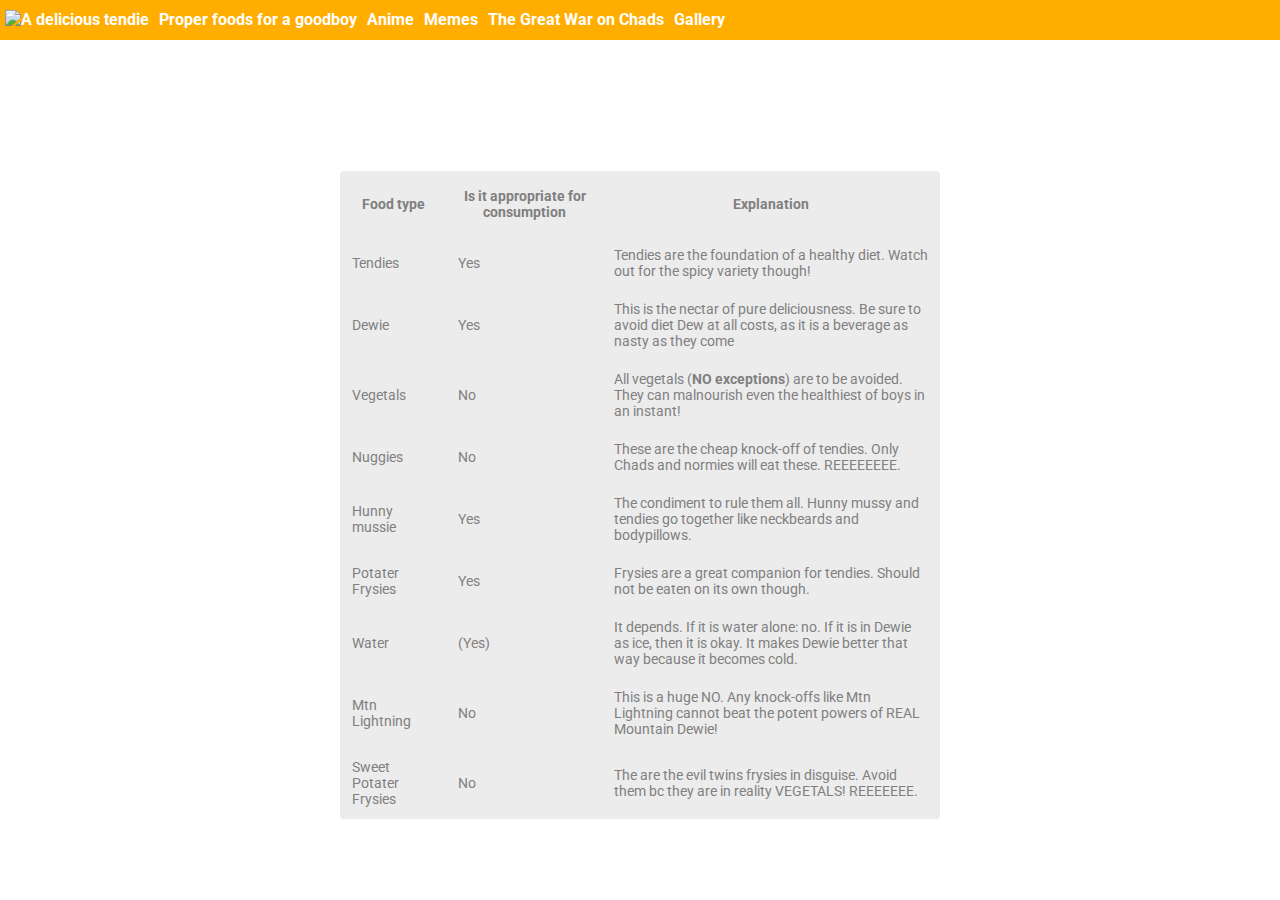
==== GBFoods.html @ 4471230d "Resolves #4" ====
<!DOCTYPE html>
<html>

<head>
    <meta charset="utf-8">
    <title>Goodboy foods</title>
    <link href="./GBStyle.css" type="text/css" rel="stylesheet">
    <link href="https://fonts.googleapis.com/css?family=Roboto" rel="stylesheet">
</head>

<body>
    <div class="menu flex-container">
        <a href="./AGoodboyWebpage.html"><img src="./tendie-logo.png" alt="A delicious tendie"></a>
        <a href="./AGoodboyWebpage.html#Goodboy-food">Proper foods for a goodboy</a>
        <a href="./AGoodboyWebpage.html#Anime">Anime</a>
        <a href="./AGoodboyWebpage.html#Memes">Memes</a>
        <a href="./AGoodboyWebpage.html#The-war">The Great War on Chads</a>
        <a href="./GBGallery.html">Gallery</a>
    </div>
    <div class="main-content with-menu">
        <h1 class="header first-header">This pages contains an assessment of different foods and whether they are
            appropriate for Goodboy consumption</h1>
        <table>
            <thead>
                <tr>
                    <th scope="col">Food type</th>
                    <th scope="col">Is it appropriate for consumption</th>
                    <th scope="col">Explanation</th>
                </tr>
            </thead>
            <tbody>
                <tr>
                    <td colspan="1" rowspan="1">Tendies</td>
                    <td>Yes</td>
                    <td>Tendies are the foundation of a healthy diet. Watch out for the spicy variety though!</td>
                </tr>
                <tr>
                    <td>Dewie</td>
                    <td>Yes</td>
                    <td>This is the nectar of pure deliciousness. Be sure to avoid diet Dew at all costs, as it is a
                        beverage as nasty as they come</td>
                </tr>
                <tr>
                    <td>Vegetals</td>
                    <td>No</td>
                    <td>All vegetals (<strong>NO exceptions</strong>) are to be avoided. They can malnourish even the
                        healthiest of boys in an instant!</td>
                </tr>
                <tr>
                    <td>Nuggies</td>
                    <td>No</td>
                    <td>These are the cheap knock-off of tendies. Only Chads and normies will eat these. REEEEEEEE.</td>
                </tr>
                <tr>
                    <td>Hunny mussie</td>
                    <td>Yes</td>
                    <td>The condiment to rule them all. Hunny mussy and tendies go together like neckbeards and
                        bodypillows.</td>
                </tr>
                <tr>
                    <td>Potater Frysies</td>
                    <td>Yes</td>
                    <td>Frysies are a great companion for tendies. Should not be eaten on its own though.</td>
                </tr>
                <tr>
                    <td>Water</td>
                    <td>(Yes)</td>
                    <td>It depends. If it is water alone: no. If it is in Dewie as ice, then it is okay. It makes Dewie
                        better that way because it becomes cold.</td>
                </tr>
                <tr>
                    <td>Mtn Lightning</td>
                    <td>No</td>
                    <td>This is a huge NO. Any knock-offs like Mtn Lightning cannot beat the potent powers of REAL
                        Mountain Dewie!</td>
                </tr>
                <tr>
                    <td>Sweet Potater Frysies</td>
                    <td>No</td>
                    <td>The are the evil twins frysies in disguise. Avoid them bc they are in reality VEGETALS! REEEEEEE.</td>
                </tr>
            </tbody>
        </table>
    </div>
</body>

</html>
---- GBStyle.css ----
/*Page for fonts: https://fonts.google.com/ */

.main-content {
    width: 600px;
    margin: 0px auto;
}

.main-content.with-menu {
    margin-top: 40px;
}

body {
    margin: 0px;
}

* {
    box-sizing: border-box;
}

.flex-container {
    display: flex;
    flex-flow: row;
    flex-wrap: nowrap;
    align-items: flex-start;
}

.menu {
    width: 100%;
    height: 40px;
    background-color: rgb(255, 174, 0);
    padding-top: 10px;
    font-weight: 700;
    position: fixed;
    top: 0px;
    left: 0px;
}

.menu a {
    padding: 0px 5px;
    color: #FFF;
}

.menu a:hover {
    color: rgb(236, 236, 236);
}

.menu img {
    max-height: 20px;
}

.media {
    width: 600px;
    padding-top: 20px;
    padding-bottom: 20px;
}

.header{
    padding: 10px 0px;
    margin: 5px auto; 
    font-family: helvetica;
    color: rgb(255, 174, 0);
}

.first-header {
    background-image: url(tendies-cut.jpg);
    color: #FFF;
    text-align: center;
    margin: 0 auto;
}

a {
    color: black;
    text-decoration-color: black;
    text-decoration-line: none;
}

.link-button {
    border-radius: 4px;
    color: rgb(255, 174, 0);
    display: block;
    font-weight: 700;
    padding: 20px;
    margin: 5px auto;
    border: 1px solid rgb(255, 174, 0);
  }
  
.link-button:hover {
    background-color: rgb(255, 174, 0);
    border: 1px solid rgb(255, 174, 0);
    color: #FFF;
  }

p,
a,
h3 {
    font-family: 'Roboto', sans-serif;
}

ol,
ul,
table {
    font-family: 'Roboto', sans-serif;
    font-size: 14px;
    color: gray;
    background-color: rgb(236, 236, 236);
    border-radius: 4px;
}

.dewie-list {
    list-style: disc outside url(./dewie-logo-smol.png);
}

.neckbeard-list {
    list-style: disc outside url(./neckfupa-smol.png);
}

.dewie-list > li,
.neckbeard-list > li {
    padding: 5px 0px;
}

th {
    padding: 15px;
}

td {
    padding: 10px;
}

ol {
    list-style: katakana-iroha outside;
    padding: 10px 40px;  
}

ul {
    padding: 10px 40px; 
}

.ordered-list > li {
    padding: 5px 0px;
}

.alert {
    background-image: url([data-uri]);
}

.bordered {
    border: 3px solid red;
}
.warning {
    background-color: white;
    color: black;
    padding: 10px;
    font-family: helvetica;
    margin-top: 20px;
}
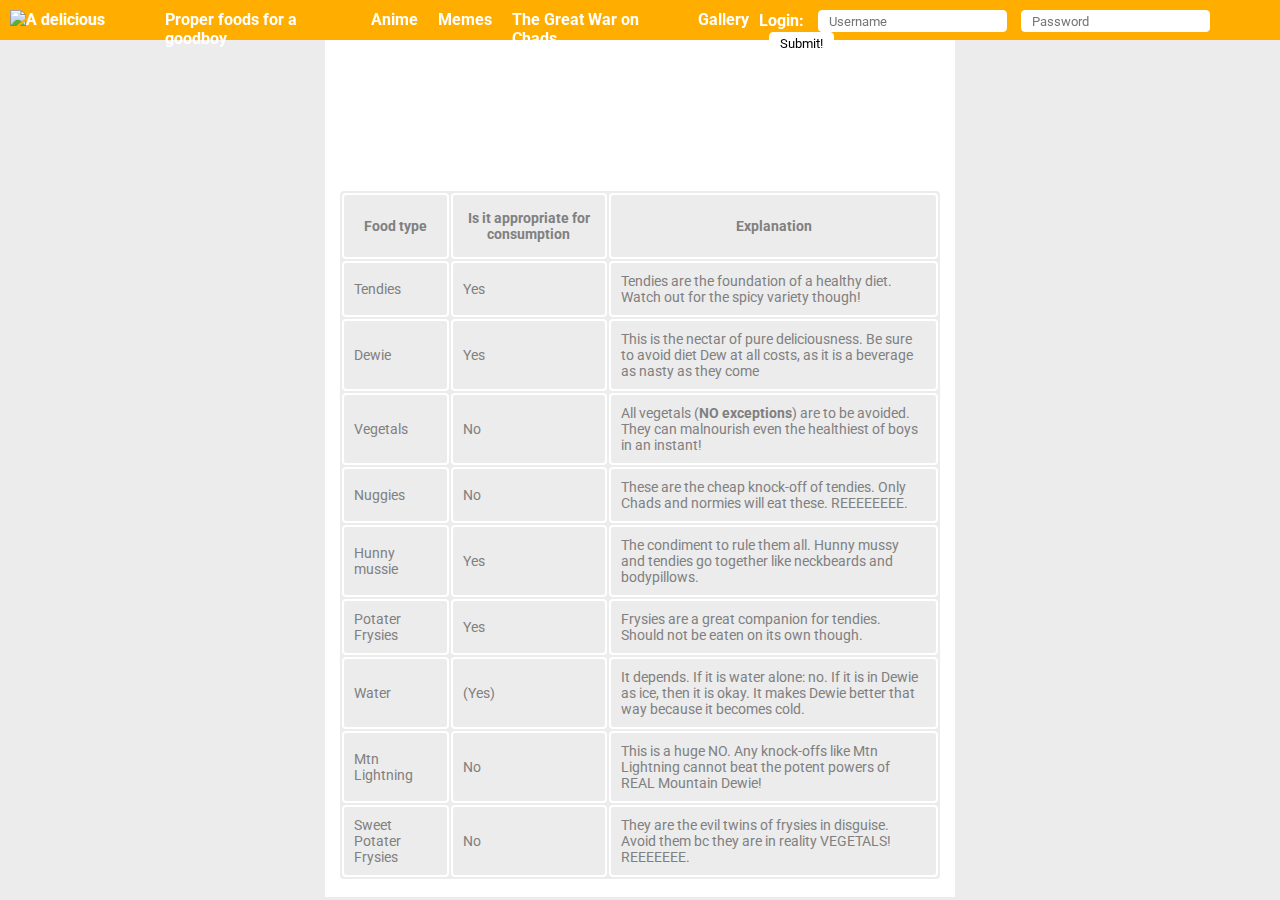
==== commit 82ade261: "finishing touches" ====
--- a/GBFoods.html
+++ b/GBFoods.html
@@ -5,7 +5,7 @@
     <meta charset="utf-8">
     <title>Goodboy foods</title>
     <link href="./GBStyle.css" type="text/css" rel="stylesheet">
-    <link href="https://fonts.googleapis.com/css?family=Roboto" rel="stylesheet">
+    <link href="https://fonts.googleapis.com/css?family=Roboto" type="text/css" rel="stylesheet">
 </head>
 
 <body>
@@ -16,71 +16,82 @@
         <a href="./AGoodboyWebpage.html#Memes">Memes</a>
         <a href="./AGoodboyWebpage.html#The-war">The Great War on Chads</a>
         <a href="./GBGallery.html">Gallery</a>
+        <form action="./AGoodboyWebpage.html" method="GET">
+            <label>
+                <span class="login">Login:</span>
+                <input type="text" name="Username" placeholder="Username">
+                <input type="password" name="Password" placeholder="Password">
+                <input type="submit" value="Submit!">
+            </label>
+        </form>
     </div>
     <div class="main-content with-menu">
-        <h1 class="header first-header">This pages contains an assessment of different foods and whether they are
-            appropriate for Goodboy consumption</h1>
-        <table>
-            <thead>
-                <tr>
-                    <th scope="col">Food type</th>
-                    <th scope="col">Is it appropriate for consumption</th>
-                    <th scope="col">Explanation</th>
-                </tr>
-            </thead>
-            <tbody>
-                <tr>
-                    <td colspan="1" rowspan="1">Tendies</td>
-                    <td>Yes</td>
-                    <td>Tendies are the foundation of a healthy diet. Watch out for the spicy variety though!</td>
-                </tr>
-                <tr>
-                    <td>Dewie</td>
-                    <td>Yes</td>
-                    <td>This is the nectar of pure deliciousness. Be sure to avoid diet Dew at all costs, as it is a
-                        beverage as nasty as they come</td>
-                </tr>
-                <tr>
-                    <td>Vegetals</td>
-                    <td>No</td>
-                    <td>All vegetals (<strong>NO exceptions</strong>) are to be avoided. They can malnourish even the
-                        healthiest of boys in an instant!</td>
-                </tr>
-                <tr>
-                    <td>Nuggies</td>
-                    <td>No</td>
-                    <td>These are the cheap knock-off of tendies. Only Chads and normies will eat these. REEEEEEEE.</td>
-                </tr>
-                <tr>
-                    <td>Hunny mussie</td>
-                    <td>Yes</td>
-                    <td>The condiment to rule them all. Hunny mussy and tendies go together like neckbeards and
-                        bodypillows.</td>
-                </tr>
-                <tr>
-                    <td>Potater Frysies</td>
-                    <td>Yes</td>
-                    <td>Frysies are a great companion for tendies. Should not be eaten on its own though.</td>
-                </tr>
-                <tr>
-                    <td>Water</td>
-                    <td>(Yes)</td>
-                    <td>It depends. If it is water alone: no. If it is in Dewie as ice, then it is okay. It makes Dewie
-                        better that way because it becomes cold.</td>
-                </tr>
-                <tr>
-                    <td>Mtn Lightning</td>
-                    <td>No</td>
-                    <td>This is a huge NO. Any knock-offs like Mtn Lightning cannot beat the potent powers of REAL
-                        Mountain Dewie!</td>
-                </tr>
-                <tr>
-                    <td>Sweet Potater Frysies</td>
-                    <td>No</td>
-                    <td>The are the evil twins frysies in disguise. Avoid them bc they are in reality VEGETALS! REEEEEEE.</td>
-                </tr>
-            </tbody>
-        </table>
+        <div class="inner-content">
+            <h1 class="header first-header">This pages contains an assessment of different foods and whether they are
+                appropriate for Goodboy consumption</h1>
+            <table>
+                <thead>
+                    <tr>
+                        <th scope="col">Food type</th>
+                        <th scope="col">Is it appropriate for consumption</th>
+                        <th scope="col">Explanation</th>
+                    </tr>
+                </thead>
+                <tbody>
+                    <tr>
+                        <td colspan="1" rowspan="1">Tendies</td>
+                        <td>Yes</td>
+                        <td>Tendies are the foundation of a healthy diet. Watch out for the spicy variety though!</td>
+                    </tr>
+                    <tr>
+                        <td>Dewie</td>
+                        <td>Yes</td>
+                        <td>This is the nectar of pure deliciousness. Be sure to avoid diet Dew at all costs, as it is a
+                            beverage as nasty as they come</td>
+                    </tr>
+                    <tr>
+                        <td>Vegetals</td>
+                        <td>No</td>
+                        <td>All vegetals (<strong>NO exceptions</strong>) are to be avoided. They can malnourish even the
+                            healthiest of boys in an instant!</td>
+                    </tr>
+                    <tr>
+                        <td>Nuggies</td>
+                        <td>No</td>
+                        <td>These are the cheap knock-off of tendies. Only Chads and normies will eat these. REEEEEEEE.</td>
+                    </tr>
+                    <tr>
+                        <td>Hunny mussie</td>
+                        <td>Yes</td>
+                        <td>The condiment to rule them all. Hunny mussy and tendies go together like neckbeards and
+                            bodypillows.</td>
+                    </tr>
+                    <tr>
+                        <td>Potater Frysies</td>
+                        <td>Yes</td>
+                        <td>Frysies are a great companion for tendies. Should not be eaten on its own though.</td>
+                    </tr>
+                    <tr>
+                        <td>Water</td>
+                        <td>(Yes)</td>
+                        <td>It depends. If it is water alone: no. If it is in Dewie as ice, then it is okay. It makes Dewie
+                            better that way because it becomes cold.</td>
+                    </tr>
+                    <tr>
+                        <td>Mtn Lightning</td>
+                        <td>No</td>
+                        <td>This is a huge NO. Any knock-offs like Mtn Lightning cannot beat the potent powers of REAL
+                            Mountain Dewie!</td>
+                    </tr>
+                    <tr>
+                        <td>Sweet Potater Frysies</td>
+                        <td>No</td>
+                        <td>They are the evil twins of frysies in disguise. Avoid them bc they are in reality VEGETALS! REEEEEEE.</td>
+                    </tr>
+                </tbody>
+            </table>
+            <br>
+        </div>
     </div>
 </body>
 
--- a/GBStyle.css
+++ b/GBStyle.css
@@ -1,8 +1,13 @@
 /*Page for fonts: https://fonts.google.com/ */
 
 .main-content {
-    width: 600px;
+    width: 630px;
     margin: 0px auto;
+    background-color: #FFF;
+}
+
+.main-content .inner-content {
+    margin: 0 15px;
 }
 
 .main-content.with-menu {
@@ -11,6 +16,7 @@
 
 body {
     margin: 0px;
+    background-color: rgb(236, 236, 236);
 }
 
 * {
@@ -22,6 +28,10 @@
     flex-flow: row;
     flex-wrap: nowrap;
     align-items: flex-start;
+}
+
+form {
+    margin-left: auto;
 }
 
 .menu {
@@ -36,7 +46,7 @@
 }
 
 .menu a {
-    padding: 0px 5px;
+    padding: 0px 10px;
     color: #FFF;
 }
 
@@ -57,7 +67,7 @@
 .header{
     padding: 10px 0px;
     margin: 5px auto; 
-    font-family: helvetica;
+    font-family: 'Helvetica', sans-serif;
     color: rgb(255, 174, 0);
 }
 
@@ -66,6 +76,11 @@
     color: #FFF;
     text-align: center;
     margin: 0 auto;
+}
+
+.line {
+    color: rgb(236, 236, 236);
+    margin-top: 50px;
 }
 
 a {
@@ -82,6 +97,7 @@
     padding: 20px;
     margin: 5px auto;
     border: 1px solid rgb(255, 174, 0);
+    text-align: center;
   }
   
 .link-button:hover {
@@ -92,8 +108,38 @@
 
 p,
 a,
-h3 {
+h3,
+input,
+.login {
     font-family: 'Roboto', sans-serif;
+}
+
+.login {
+    color: #FFF;
+    margin-right: 5px;
+}
+
+input[type=text],
+input[type=password] {
+    border: 1px solid #FFF;
+    border-radius: 4px;
+    padding: 2.5px 0px;
+    padding-left: 10px;
+    margin: 0px 5px;
+    background-color: #FFF;
+}
+
+input[type=submit] {
+    margin-left: 10px;
+    margin-right: 20px;
+    border: 1px solid #FFF;
+    border-radius: 4px;
+    background-color: #FFF;
+    padding: 2.5px 10px;
+}
+
+p {
+    line-height: 1.4;
 }
 
 ol,
@@ -104,6 +150,11 @@
     color: gray;
     background-color: rgb(236, 236, 236);
     border-radius: 4px;
+    margin: 20px auto;
+}
+
+table {
+    margin-bottom: 0px;
 }
 
 .dewie-list {
@@ -121,10 +172,14 @@
 
 th {
     padding: 15px;
+    border: 2px solid #FFF;
+    border-radius: 4px;
 }
 
 td {
     padding: 10px;
+    border: 2px solid #FFF;
+    border-radius: 4px;
 }
 
 ol {
